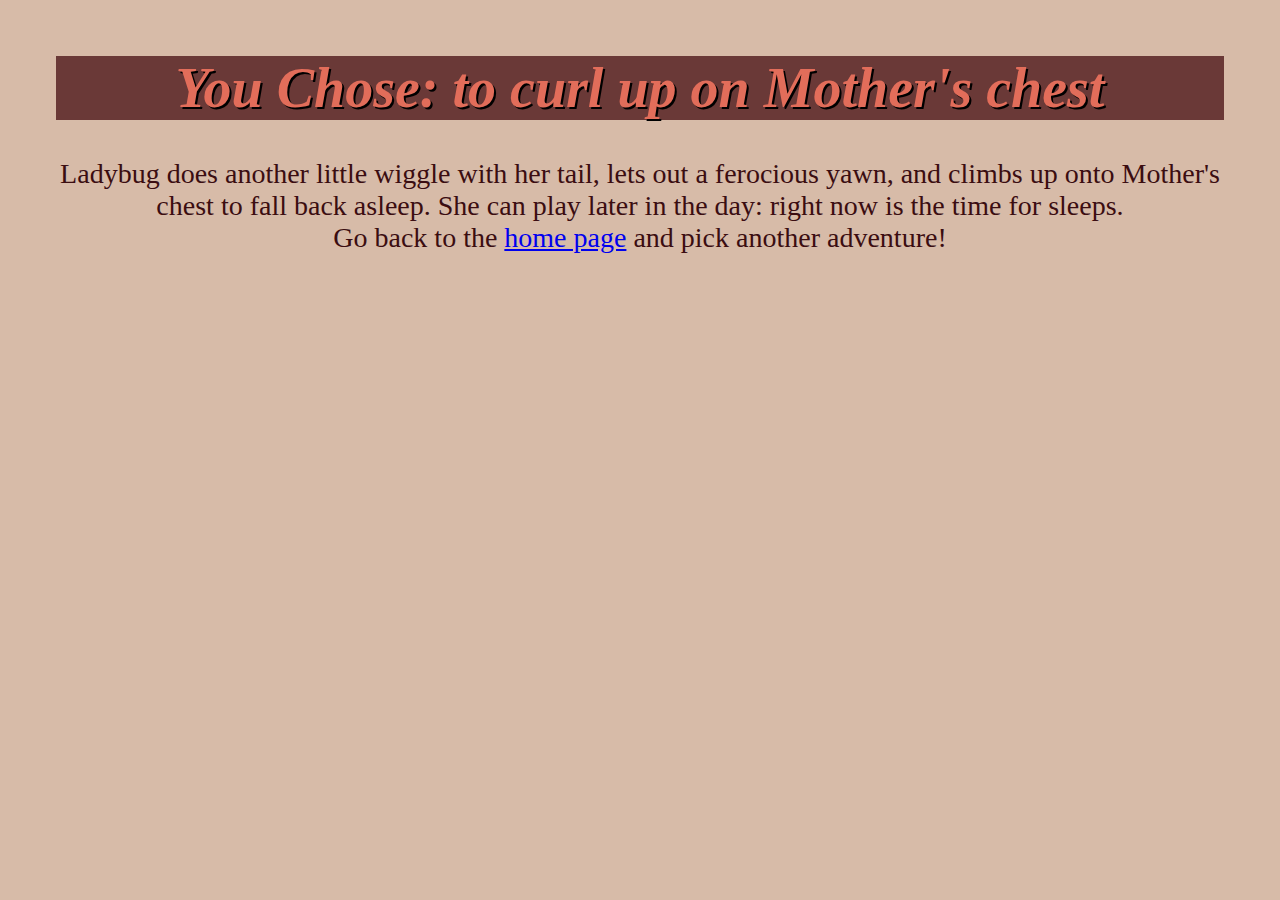
==== index.html @ 56e41b1a "⛰🌟 Updated with Glitch" ====
<!DOCTYPE html>
<html lang="en">
  <head>
    <meta charset="utf-8">
    <meta http-equiv="X-UA-Compatible" content="IE=edge">
    <meta name="viewport" content="width=device-width, initial-scale=1">

    <title>Hello!</title>
    
    <!-- import the webpage's stylesheet -->
    <link rel="stylesheet" href="/style.css">
    
    <!-- import the webpage's javascript file -->
    <script src="/script.js" defer></script>
  </head>  
  <body>
    <h1>You Chose: to curl up on Mother's chest</h1>
    
    <p>
      Ladybug does another little wiggle with her tail, lets out a ferocious yawn, and climbs up onto Mother's chest to fall back asleep.
      She can play later in the day: right now is the time for sleeps.
      <br>Go back to the <a href="https://project3ars.glitch.me">home page</a> and pick another adventure!
    </p>

    <!-- include the Glitch button to show what the webpage is about and
          to make it easier for folks to view source and remix -->
    <div class="glitchButton" style="position:fixed;top:20px;right:20px;"></div>
    <script src="https://button.glitch.me/button.js" defer></script>
  </body>
</html>
---- style.css ----
/* CSS files add styling rules to your content */



body {
  font-family: palatino;
  margin: 2em;
  background-color: #D7BBA8;
  color: #3B0D11;
  text-align: center;
  font-size: 175%;
}

h1 {
  font-style: italic;
  color: #E26D5A;
  text-align: center;
  background-color: #6A3937;
  text-shadow: 2px 2px black;
}
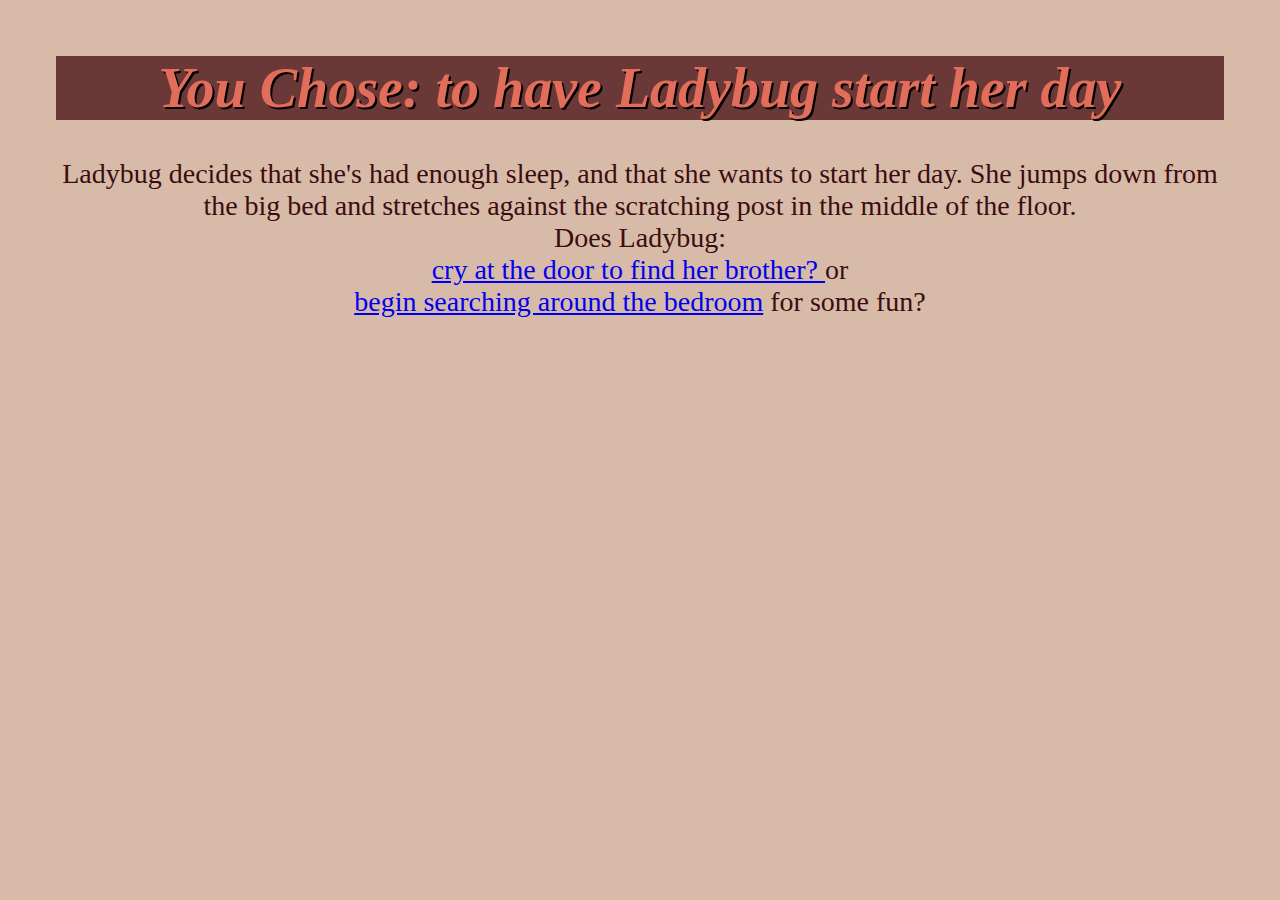
==== commit 18b70880: "🐧🍩 Updated with Glitch" ====
--- a/index.html
+++ b/index.html
@@ -14,12 +14,14 @@
     <script src="/script.js" defer></script>
   </head>  
   <body>
-    <h1>You Chose: to curl up on Mother's chest</h1>
+    <h1>You Chose: to have Ladybug start her day</h1>
     
     <p>
-      Ladybug does another little wiggle with her tail, lets out a ferocious yawn, and climbs up onto Mother's chest to fall back asleep.
-      She can play later in the day: right now is the time for sleeps.
-      <br>Go back to the <a href="https://project3ars.glitch.me">home page</a> and pick another adventure!
+      Ladybug decides that she's had enough sleep, and that she wants to start her day. She jumps down from the big bed and stretches against the scratching post 
+      in the middle of the floor. 
+      <br>Does Ladybug:
+      <br> <a href="https://2cryatdoor.glitch.me">cry at the door to find her brother? </a>or
+      <br> <a href="https://2bedroomforfun.glitch.me">begin searching around the bedroom</a> for some fun?
     </p>
 
     <!-- include the Glitch button to show what the webpage is about and
--- a/style.css
+++ b/style.css
@@ -1,6 +1,4 @@
 /* CSS files add styling rules to your content */
-
-
 
 body {
   font-family: palatino;
@@ -19,3 +17,4 @@
   text-shadow: 2px 2px black;
 }
 
+
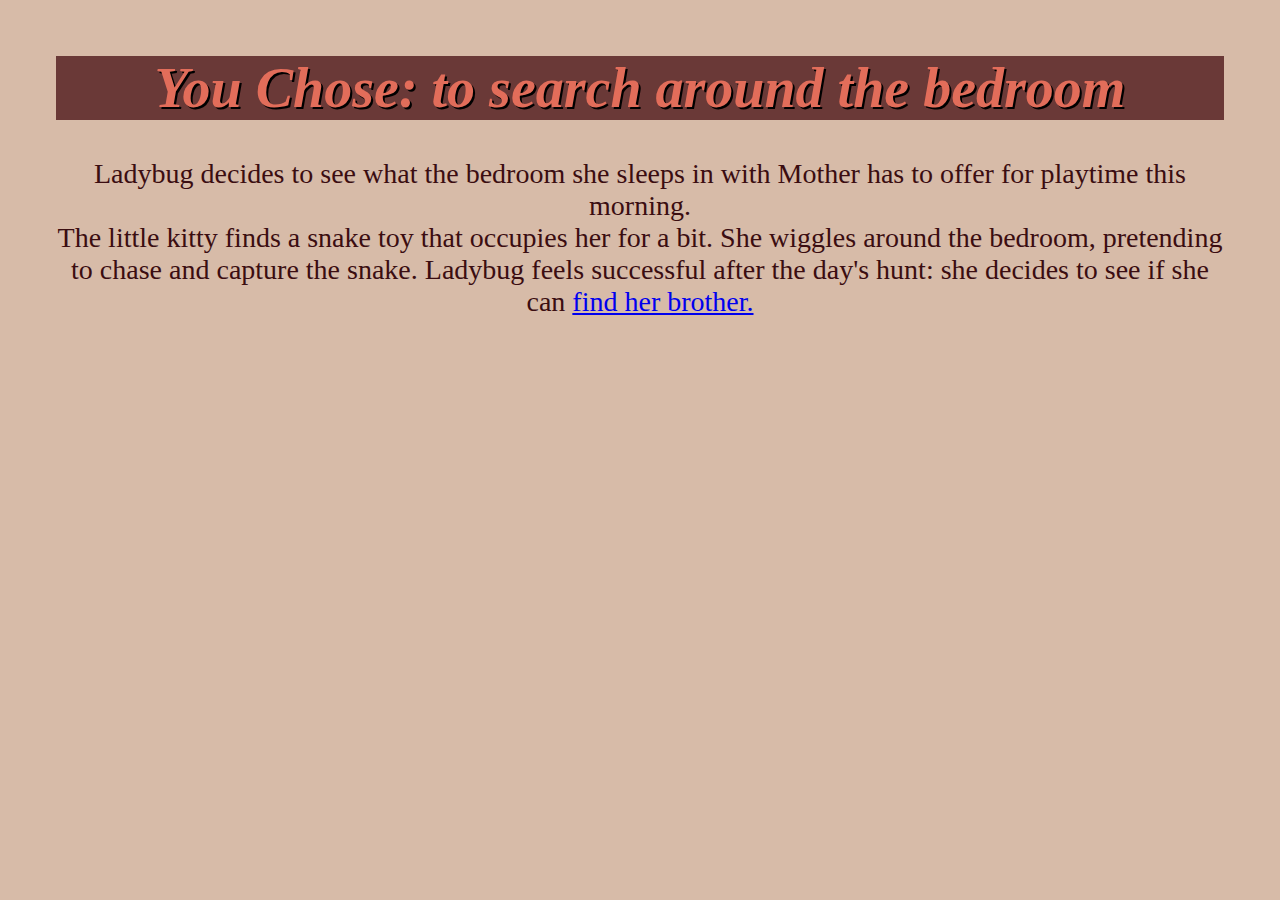
==== commit 6ac9d344: "⛷⏲ Updated with Glitch" ====
--- a/index.html
+++ b/index.html
@@ -14,14 +14,12 @@
     <script src="/script.js" defer></script>
   </head>  
   <body>
-    <h1>You Chose: to have Ladybug start her day</h1>
+    <h1>You Chose: to search around the bedroom</h1>
     
     <p>
-      Ladybug decides that she's had enough sleep, and that she wants to start her day. She jumps down from the big bed and stretches against the scratching post 
-      in the middle of the floor. 
-      <br>Does Ladybug:
-      <br> <a href="https://2cryatdoor.glitch.me">cry at the door to find her brother? </a>or
-      <br> <a href="https://2bedroomforfun.glitch.me">begin searching around the bedroom</a> for some fun?
+      Ladybug decides to see what the bedroom she sleeps in with Mother has to offer for playtime this morning.
+      <br>The little kitty finds a snake toy that occupies her for a bit. She wiggles around the bedroom, pretending to chase and capture
+      the snake. Ladybug feels successful after the day's hunt: she decides to see if she can <a href="https://2cryatdoor.glitch.me">find her brother.</a>
     </p>
 
     <!-- include the Glitch button to show what the webpage is about and
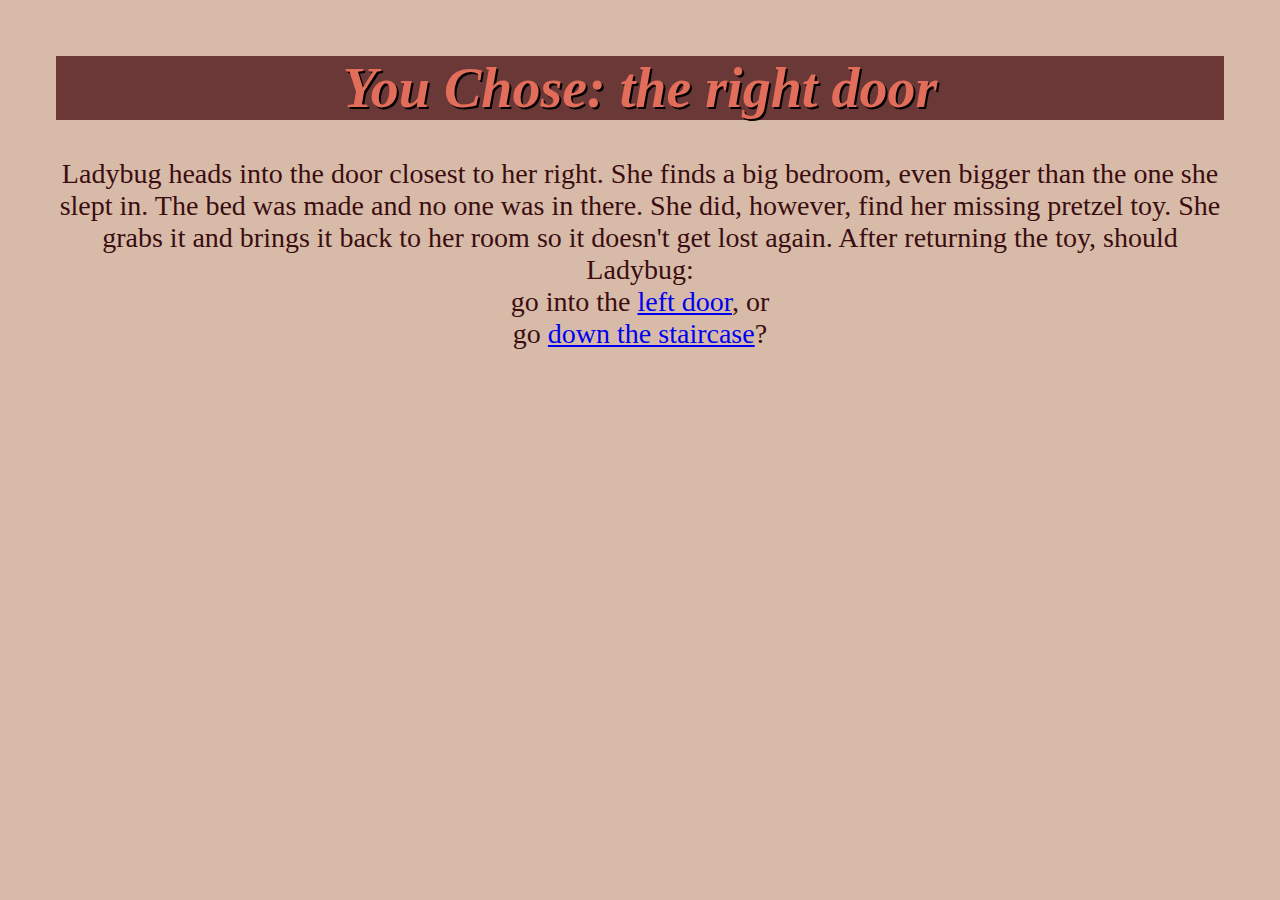
==== commit f2169527: "🏠🏣 Updated with Glitch" ====
--- a/index.html
+++ b/index.html
@@ -14,13 +14,18 @@
     <script src="/script.js" defer></script>
   </head>  
   <body>
-    <h1>You Chose: to search around the bedroom</h1>
+    <h1>You Chose: the right door</h1>
+    
     
     <p>
-      Ladybug decides to see what the bedroom she sleeps in with Mother has to offer for playtime this morning.
-      <br>The little kitty finds a snake toy that occupies her for a bit. She wiggles around the bedroom, pretending to chase and capture
-      the snake. Ladybug feels successful after the day's hunt: she decides to see if she can <a href="https://2cryatdoor.glitch.me">find her brother.</a>
+      Ladybug heads into the door closest to her right. She finds a big bedroom, even bigger than the one she slept in. The bed was made and no
+      one was in there. She did, however, find her missing pretzel toy. She grabs it and brings it back to her room so it doesn't get lost again.
+      After returning the toy, should Ladybug:
+      <br> go into the <a href="https://3leftdoor.glitch.me"> left door</a>, or
+      <br> go <a href="https://3downstairs.glitch.me">down the staircase</a>?
+
     </p>
+    
 
     <!-- include the Glitch button to show what the webpage is about and
           to make it easier for folks to view source and remix -->
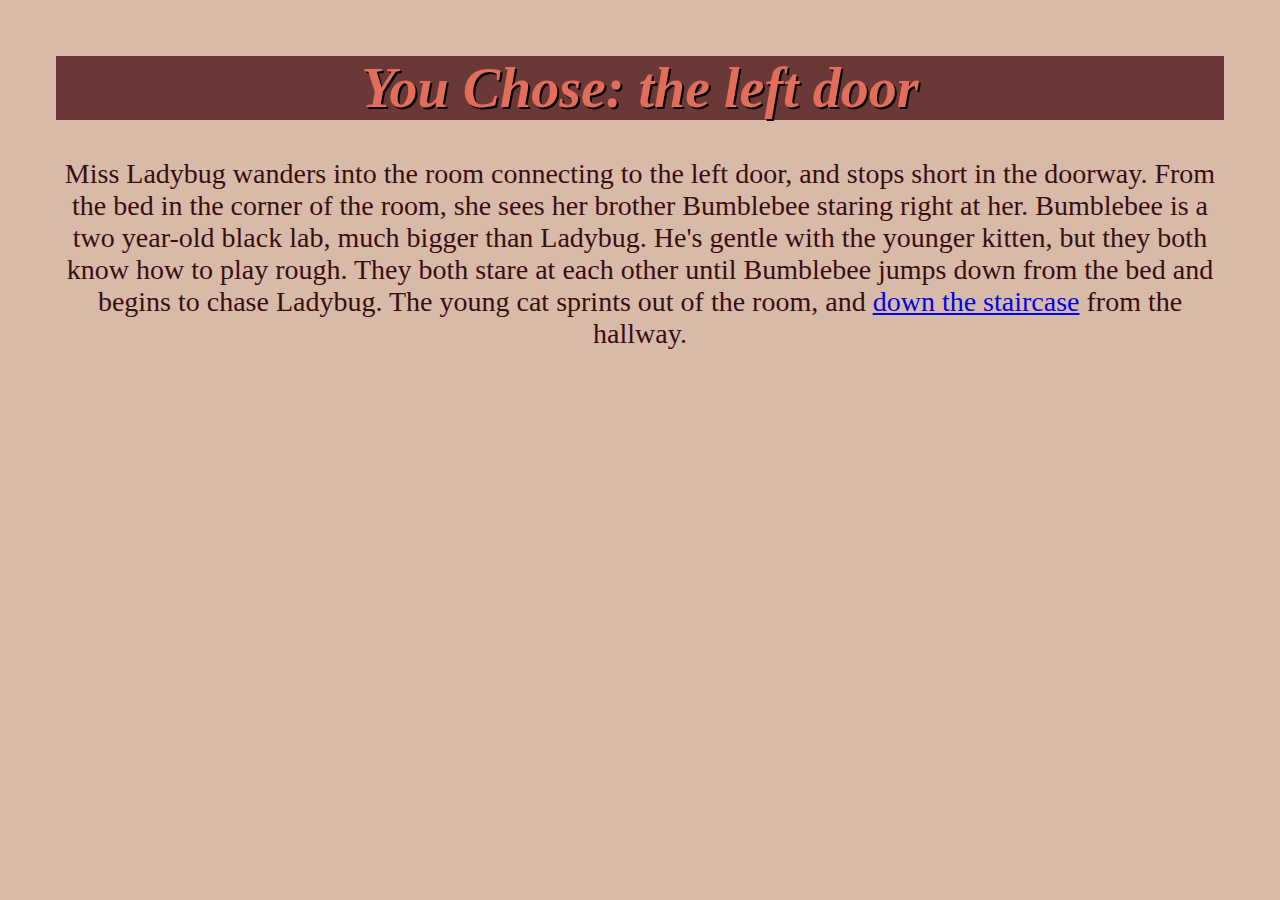
==== commit 64a50057: "🌋🚄 Updated with Glitch" ====
--- a/index.html
+++ b/index.html
@@ -14,17 +14,15 @@
     <script src="/script.js" defer></script>
   </head>  
   <body>
-    <h1>You Chose: the right door</h1>
-    
+    <h1>You Chose: the left door</h1>
     
     <p>
-      Ladybug heads into the door closest to her right. She finds a big bedroom, even bigger than the one she slept in. The bed was made and no
-      one was in there. She did, however, find her missing pretzel toy. She grabs it and brings it back to her room so it doesn't get lost again.
-      After returning the toy, should Ladybug:
-      <br> go into the <a href="https://3leftdoor.glitch.me"> left door</a>, or
-      <br> go <a href="https://3downstairs.glitch.me">down the staircase</a>?
-
+      Miss Ladybug wanders into the room connecting to the left door, and stops short in the doorway. From the bed in the corner
+      of the room, she sees her brother Bumblebee staring right at her. Bumblebee is a two year-old black lab, much bigger than Ladybug. He's gentle with the younger kitten, but they both
+      know how to play rough. They both stare at each other until Bumblebee jumps down from the bed and begins to chase Ladybug.
+      The young cat sprints out of the room, and <a href="https://3downstairs.glitch.me">down the staircase</a> from the hallway.
     </p>
+    
     
 
     <!-- include the Glitch button to show what the webpage is about and
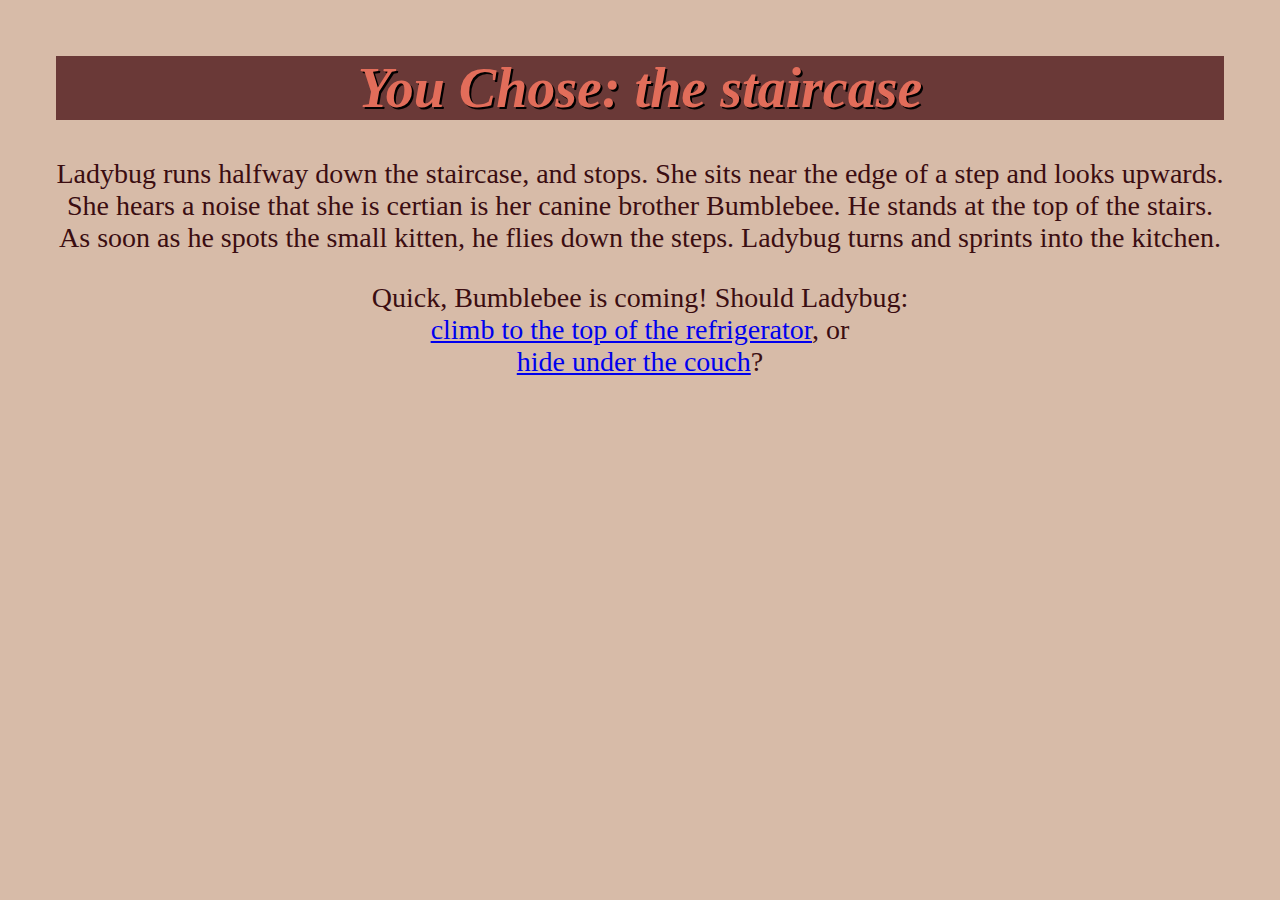
==== commit c498d25e: "🛫🌇 Updated with Glitch" ====
--- a/index.html
+++ b/index.html
@@ -14,13 +14,18 @@
     <script src="/script.js" defer></script>
   </head>  
   <body>
-    <h1>You Chose: the left door</h1>
+    <h1>You Chose: the staircase</h1>
     
     <p>
-      Miss Ladybug wanders into the room connecting to the left door, and stops short in the doorway. From the bed in the corner
-      of the room, she sees her brother Bumblebee staring right at her. Bumblebee is a two year-old black lab, much bigger than Ladybug. He's gentle with the younger kitten, but they both
-      know how to play rough. They both stare at each other until Bumblebee jumps down from the bed and begins to chase Ladybug.
-      The young cat sprints out of the room, and <a href="https://3downstairs.glitch.me">down the staircase</a> from the hallway.
+      Ladybug runs halfway down the staircase, and stops. She sits near the edge of a step and looks upwards. 
+      She hears a noise that she is certian is her canine brother Bumblebee. He stands at the top of the stairs. As soon as he spots the 
+      small kitten, he flies down the steps. Ladybug turns and sprints into the kitchen.
+    </p>
+    
+    <p>
+      Quick, Bumblebee is coming! Should Ladybug:
+      <br> <a href="https://4fridge.glitch.me">climb to the top of the refrigerator</a>, or
+      <br> <a href="https://4undercouch.glitch.me">hide under the couch</a>?
     </p>
     
     
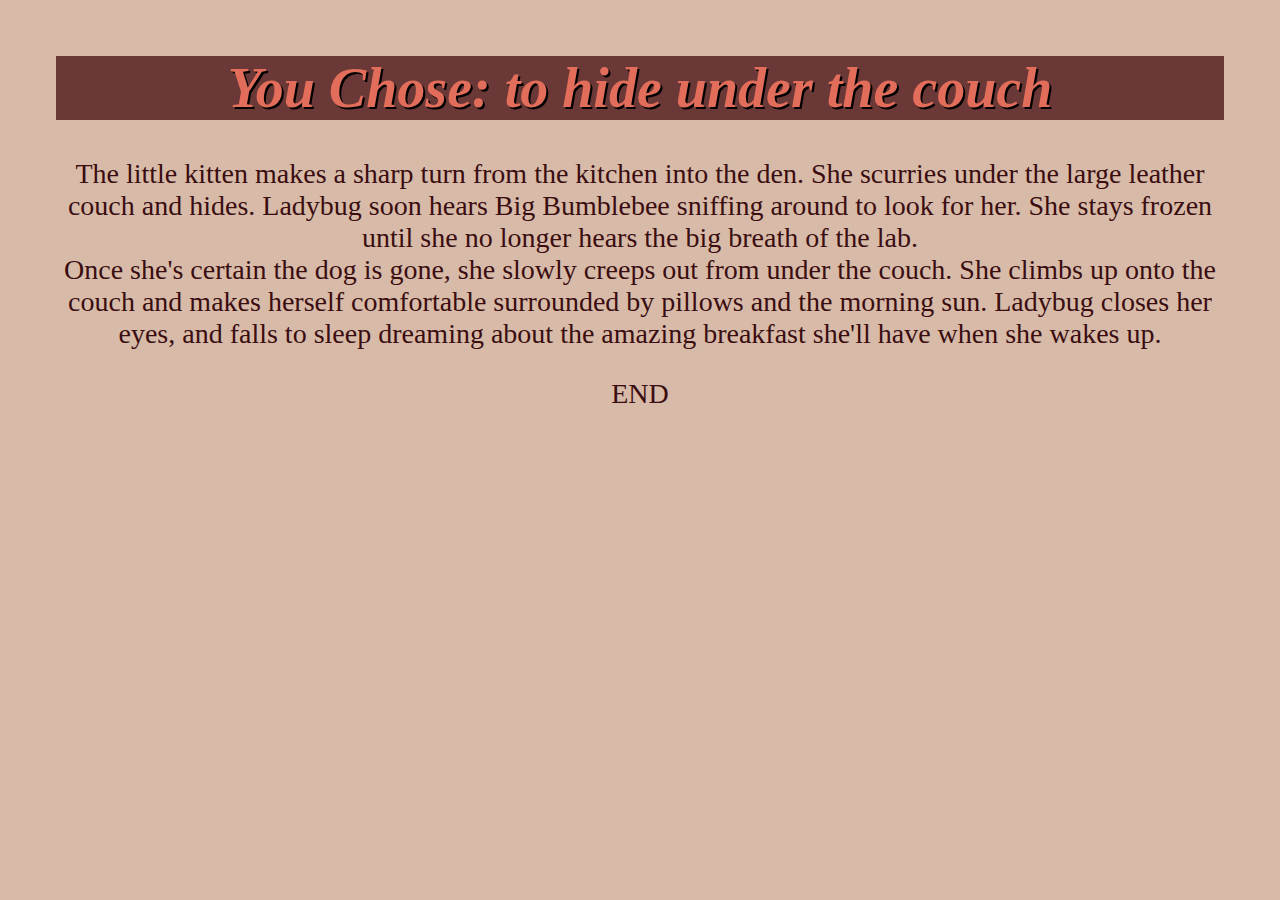
==== commit 66b1b73a: "🏊🏼👠 Updated with Glitch" ====
--- a/index.html
+++ b/index.html
@@ -14,21 +14,21 @@
     <script src="/script.js" defer></script>
   </head>  
   <body>
-    <h1>You Chose: the staircase</h1>
+    <h1>You Chose: to hide under the couch</h1>
+    
+  
     
     <p>
-      Ladybug runs halfway down the staircase, and stops. She sits near the edge of a step and looks upwards. 
-      She hears a noise that she is certian is her canine brother Bumblebee. He stands at the top of the stairs. As soon as he spots the 
-      small kitten, he flies down the steps. Ladybug turns and sprints into the kitchen.
+      The little kitten makes a sharp turn from the kitchen into the den. She scurries under the large leather couch and hides. Ladybug soon hears
+      Big Bumblebee sniffing around to look for her. She stays frozen until she no longer hears the big breath of the lab.
+      <br> Once she's certain the dog is gone, she slowly creeps out from under the couch. She climbs up onto the couch and makes herself comfortable
+      surrounded by pillows and the morning sun. Ladybug closes her eyes, and falls to sleep dreaming about the amazing breakfast
+      she'll have when she wakes up.
     </p>
     
     <p>
-      Quick, Bumblebee is coming! Should Ladybug:
-      <br> <a href="https://4fridge.glitch.me">climb to the top of the refrigerator</a>, or
-      <br> <a href="https://4undercouch.glitch.me">hide under the couch</a>?
+      END
     </p>
-    
-    
 
     <!-- include the Glitch button to show what the webpage is about and
           to make it easier for folks to view source and remix -->
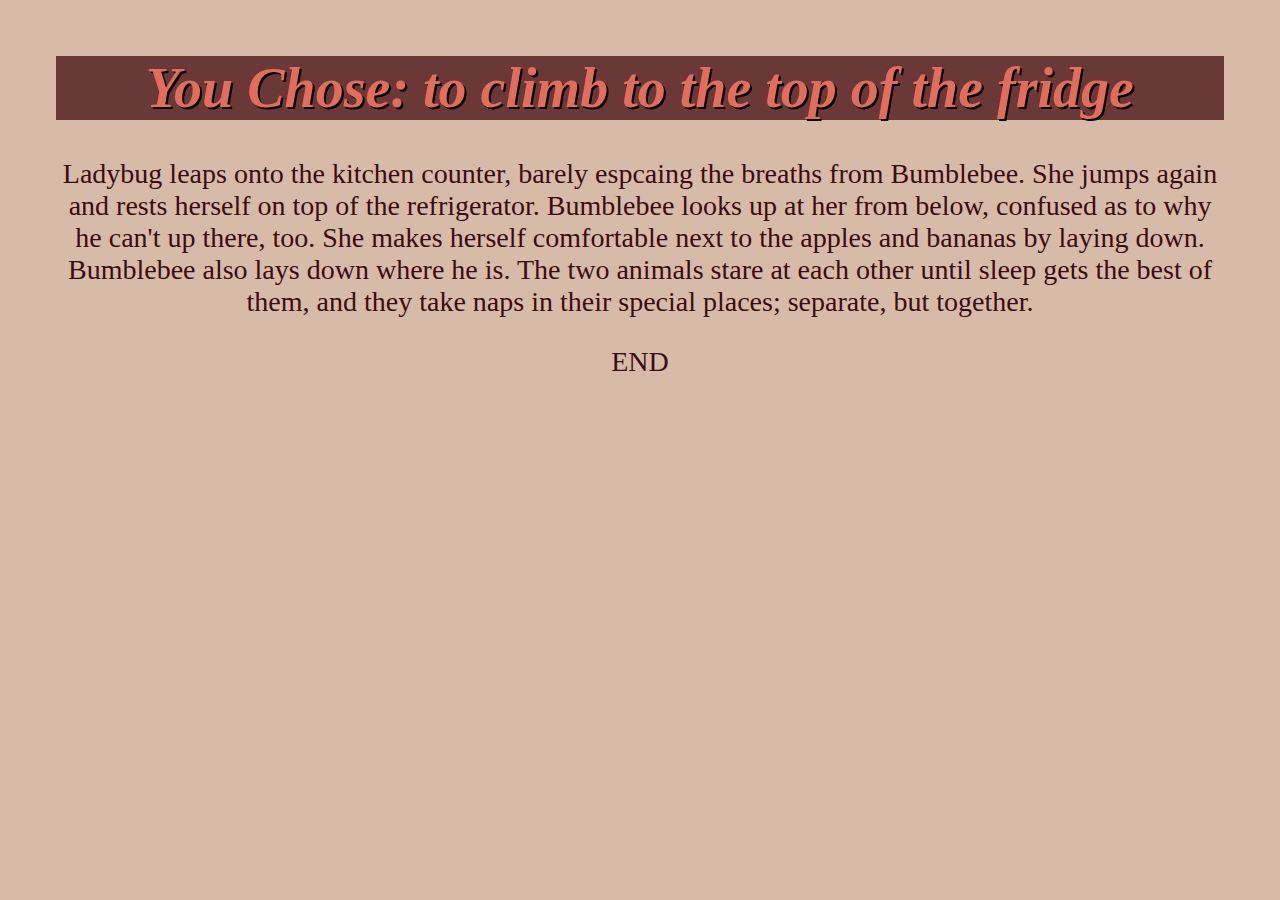
==== commit b07db989: "🌺🐋 Updated with Glitch" ====
--- a/index.html
+++ b/index.html
@@ -14,16 +14,13 @@
     <script src="/script.js" defer></script>
   </head>  
   <body>
-    <h1>You Chose: to hide under the couch</h1>
-    
-  
+    <h1>You Chose: to climb to the top of the fridge</h1>
     
     <p>
-      The little kitten makes a sharp turn from the kitchen into the den. She scurries under the large leather couch and hides. Ladybug soon hears
-      Big Bumblebee sniffing around to look for her. She stays frozen until she no longer hears the big breath of the lab.
-      <br> Once she's certain the dog is gone, she slowly creeps out from under the couch. She climbs up onto the couch and makes herself comfortable
-      surrounded by pillows and the morning sun. Ladybug closes her eyes, and falls to sleep dreaming about the amazing breakfast
-      she'll have when she wakes up.
+      Ladybug leaps onto the kitchen counter, barely espcaing the breaths from Bumblebee. She jumps again and rests herself on top of the refrigerator.
+      Bumblebee looks up at her from below, confused as to why he can't up there, too. She makes herself comfortable next to the apples and bananas
+      by laying down. Bumblebee also lays down where he is. The two animals stare at each other until sleep gets the best of them, and they
+      take naps in their special places; separate, but together.
     </p>
     
     <p>
